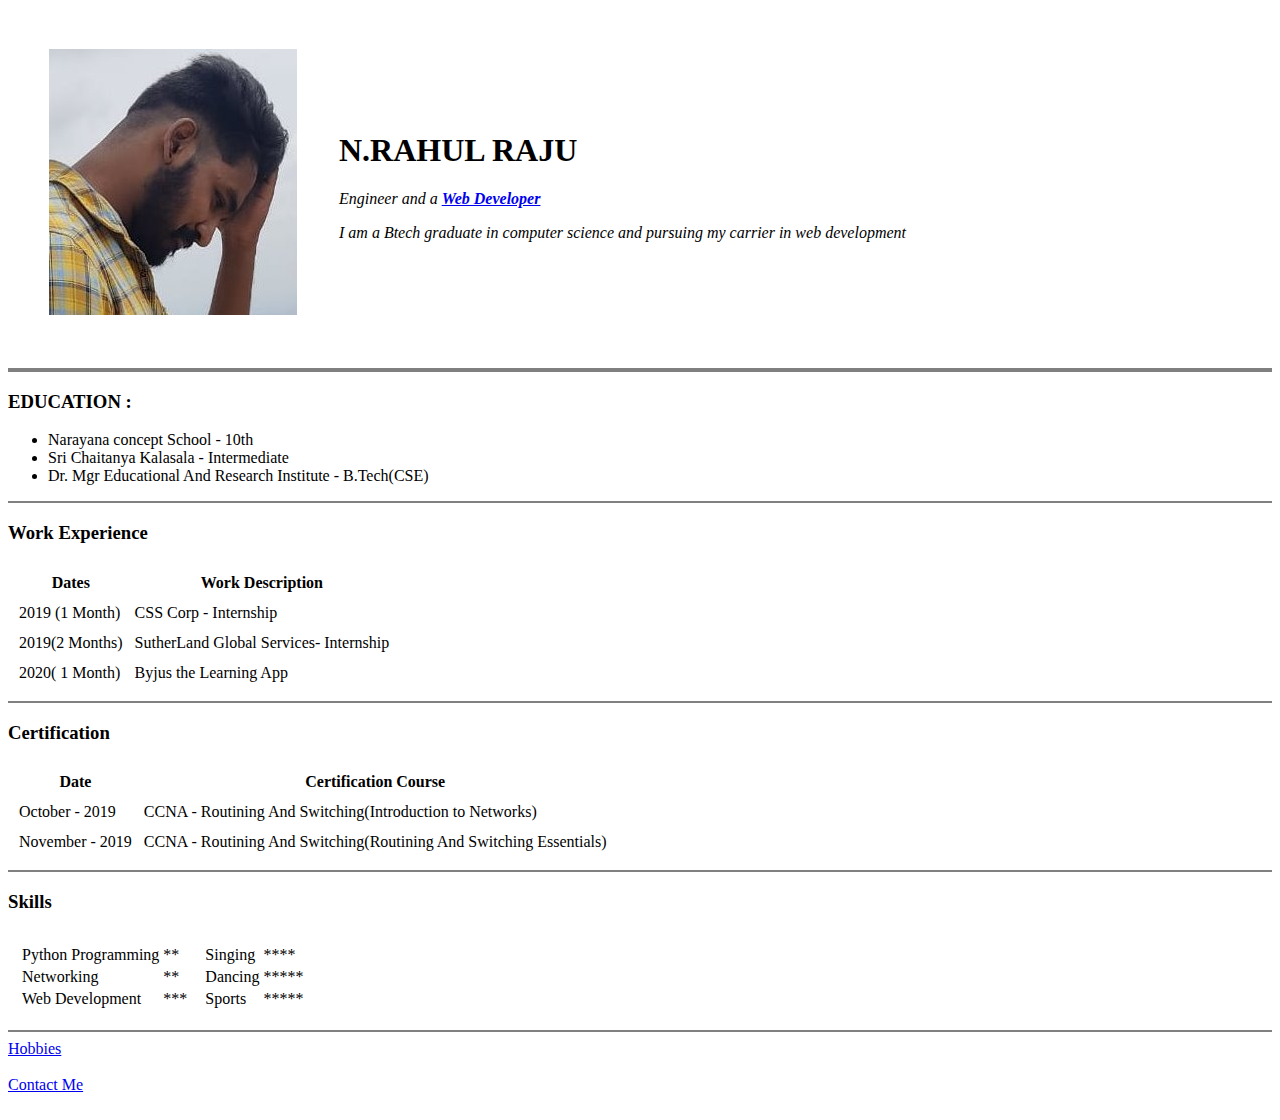
==== index.html @ 0cb9a6a0 "added initial cv page" ====
<!--<center>-->
<!--<hr size="4" noshade="">-->
<!--<h1>THE ADVENTURE OF RASHMITA RAHUL</h1>-->
<!--<br>-->
<!--<h3>By</h3>-->
<!--<br>-->
<!--<h2> Rahul</h2>-->
<!--<hr size="30" noshade="">-->
<!--</center>-->

<!--<!doctype html>-->
<!--<html>-->
<!--<head>-->
<!--<meta charset="UTF-8">-->
<!--<title>RAHUL 'S PERSONAL SITE</title>-->
<!--</head>-->
<!--<body>-->

<!--</body>-->
<!--</html>-->
<!doctype html>
<html lang="en">
<head>
    <meta charset="UTF-8">
    <meta content="width=device-width, user-scalable=no, initial-scale=1.0, maximum-scale=1.0, minimum-scale=1.0"
          name="viewport">
    <meta content="ie=edge" http-equivbr="X-UA-Compatible">
    <title>RAHUL ' S PERSONAL SITE</title>
</head>
<body>
<table cellspacing="40" >
    <tr>
        <td><img src="rahul-2.jpg" alt=""></td>
        <td>
<h1>N.RAHUL RAJU </h1>
<p><em> Engineer and a  <strong><a href="https://www.w3schools.com/whatis/">Web Developer</a></strong></em></p>
<p><em>I am a Btech graduate in computer science and pursuing my carrier in web development</em></p></td>
    </tr>
</table>


<hr size="4" noshade="">
<h3>EDUCATION :</h3>
<ul>
    <li>Narayana concept School - 10th</li>
    <li>Sri Chaitanya Kalasala - Intermediate</li>
    <li>Dr. Mgr Educational And Research Institute - B.Tech(CSE)</li>
</ul>
<hr noshade="">
<h3>Work Experience</h3>
<table cellspacing="10">
    <thead>
    <tr>
        <th>Dates</th>
         <th>Work Description</th>
    </tr>



    </thead>
    <tbody>
    <tr>
        <td>2019 (1 Month)</td>
        <td>CSS Corp - Internship</td>
    </tr>
    <tr>
        <td>2019(2 Months)</td>
        <td>SutherLand Global Services- Internship</td>
    </tr>
    <tr>
        <td>2020( 1 Month)</td>
        <td>Byjus the Learning App</td>
    </tr>
    </tbody>

</table >
<hr noshade="">
<h3> Certification</h3>
<table cellspacing="10">
    <thead>
    <tr>
        <th>Date</th>
        <th>Certification Course</th>
    </tr>
    </thead>
    <tbody>
    <tr>
        <td>October - 2019</td>
        <td>CCNA - Routining And Switching(Introduction to Networks)
    </tr>
    <tr>
        <td>November - 2019</td>
        <td>CCNA - Routining And Switching(Routining And Switching Essentials) </td>
    </tr>
    </tbody>
</table>
<hr noshade="">
<h3>Skills</h3>
<table cellspacing="10">
    <tr>
        <td>
            <table>
                <tr>
                    <td>Python Programming</td>
                    <td>**</td>
                </tr>
                <tr>
                    <td>Networking</td>
                    <td>**</td>
                </tr>
                <tr>
                    <td>Web Development</td>
                    <td>***</td>
                </tr>
            </table>
        </td>
        <td>
            <table>
                <tr>
                    <td>Singing</td>
                    <td>****</td>
                </tr>
                <tr>
                    <td>Dancing</td>
                    <td>*****</td>
                </tr>
                <tr>
                    <td>Sports</td>
                    <td>*****</td>
                </tr>
            </table>
        </td>
    </tr>
</table>
<hr noshade="">

<a href="Hobbies.html">Hobbies</a>
<br>
<br>

<a href="contact.html">Contact Me</a>
<br><br>
</html>
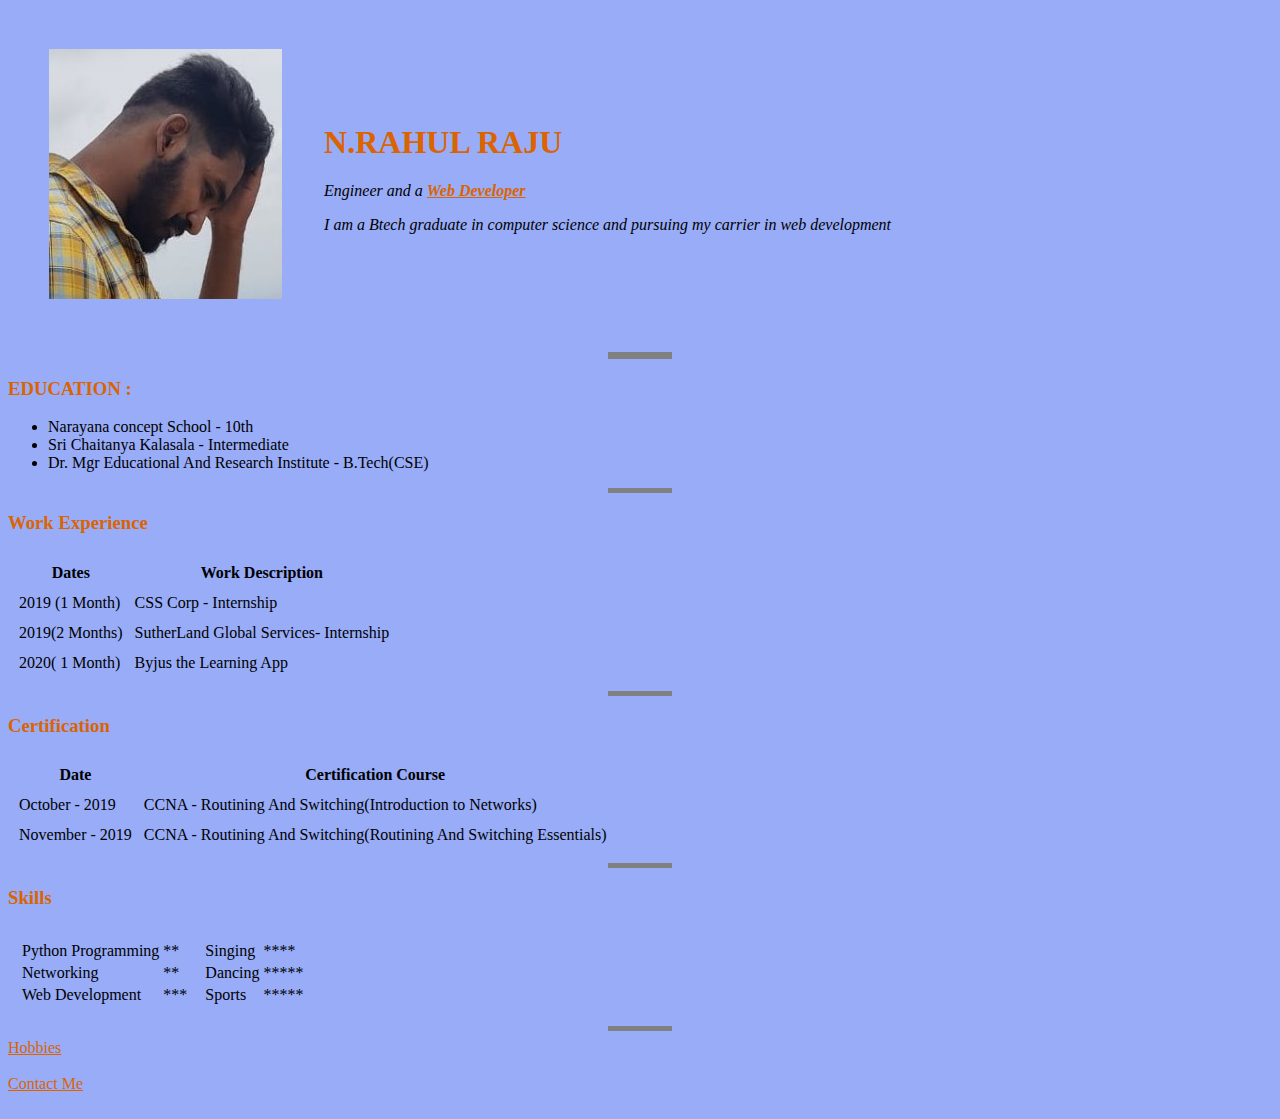
==== commit 3764499b: "Update index.html" ====
--- a/index.html
+++ b/index.html
@@ -1,23 +1,4 @@
-<!--<center>-->
-<!--<hr size="4" noshade="">-->
-<!--<h1>THE ADVENTURE OF RASHMITA RAHUL</h1>-->
-<!--<br>-->
-<!--<h3>By</h3>-->
-<!--<br>-->
-<!--<h2> Rahul</h2>-->
-<!--<hr size="30" noshade="">-->
-<!--</center>-->
 
-<!--<!doctype html>-->
-<!--<html>-->
-<!--<head>-->
-<!--<meta charset="UTF-8">-->
-<!--<title>RAHUL 'S PERSONAL SITE</title>-->
-<!--</head>-->
-<!--<body>-->
-
-<!--</body>-->
-<!--</html>-->
 <!doctype html>
 <html lang="en">
 <head>
@@ -25,6 +6,7 @@
     <meta content="width=device-width, user-scalable=no, initial-scale=1.0, maximum-scale=1.0, minimum-scale=1.0"
           name="viewport">
     <meta content="ie=edge" http-equivbr="X-UA-Compatible">
+    <link rel ="stylesheet" href="styles.css" />
     <title>RAHUL ' S PERSONAL SITE</title>
 </head>
 <body>
@@ -140,4 +122,4 @@
 
 <a href="contact.html">Contact Me</a>
 <br><br>
-</html>+</html>
--- a/styles.css
+++ b/styles.css
@@ -0,0 +1,50 @@
+  body {
+     background-color: #98ACF8;
+        }
+
+        body{
+        background-image: url("../css/hck.jpg");
+        background-size: cover;
+        }
+
+
+        img{
+          height:250px;
+        }
+        a{
+        color:#DB6400
+        }
+
+
+
+        h1{
+        color: #DB6400;
+        }
+
+        h3{
+        color: #DB6400;
+        }
+
+
+
+
+        hr {
+        border-style:none;
+        border-top-style: dotted;
+        border-color: grey;
+        border-width:5px;
+        width:5%;
+
+        #hobbies{
+         body{
+        background-image: url("../css/bg.jpg");
+        background-size: cover;
+        }
+        }
+
+
+
+
+
+
+        }
